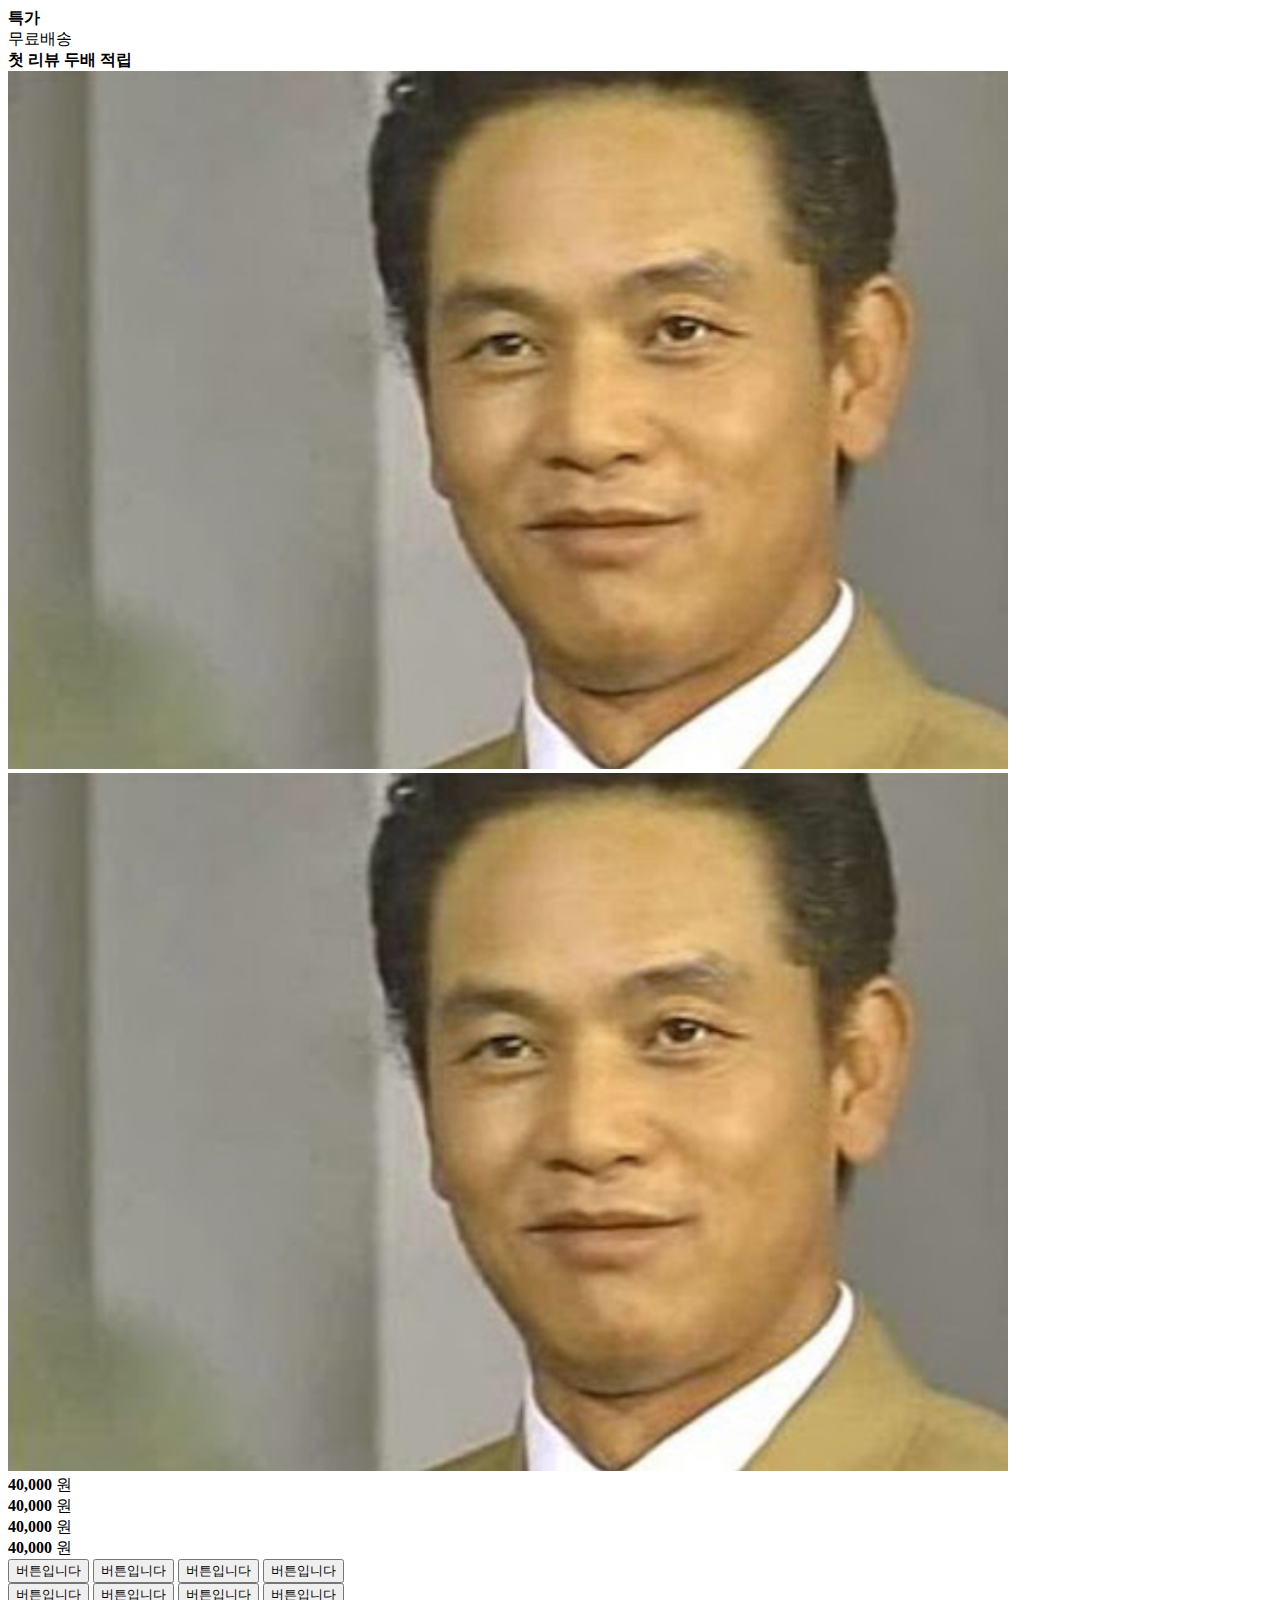
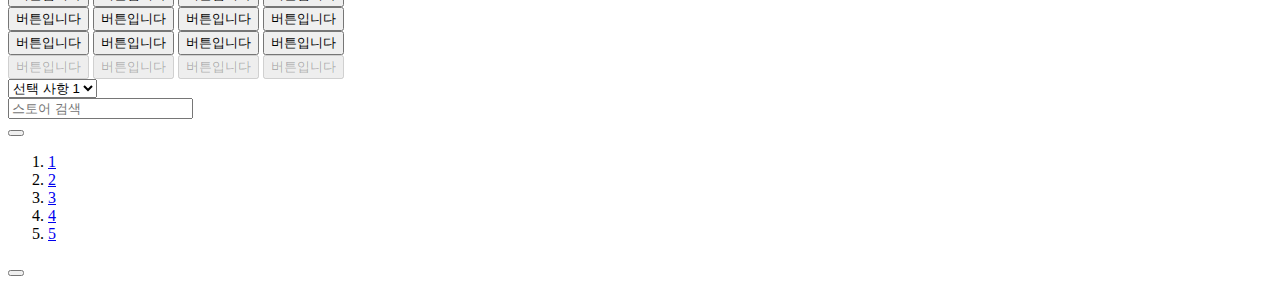
==== components.html @ b6763669 "🚧 Create a components.html file and reset markup" ====
<!DOCTYPE html>
<html lang="ko">

<head>
    <meta charset="UTF-8" />
    <meta http-equiv="X-UA-Compatible" content="IE=edge" />
    <meta name="viewport" content="width=device-width, initial-scale=1.0" />
    <title>
        전기히터 &gt; 캠핑/가정용 400W 미니멀 전기히터 VO-HT015 (안전장치기능탑재)
        | 내일의 집
    </title>
    <link rel="apple-touch-icon" sizes="180x180" href="/apple-touch-icon.png" />
    <link rel="icon" type="image/png" sizes="32x32" href="/favicon-32x32.png" />
    <link rel="icon" type="image/png" sizes="16x16" href="/favicon-16x16.png" />
    <link rel="manifest" href="/site.webmanifest" />
    <link rel="mask-icon" href="/safari-pinned-tab.svg" color="#3da5f5" />
    <meta name="msapplication-TileColor" content="#2b5797" />
    <meta name="theme-color" content="#ffffff" />
    <link rel="preconnect" href="https://fonts.googleapis.com" />
    <link rel="preconnect" href="https://fonts.gstatic.com" crossorigin />
    <link href="https://fonts.googleapis.com/css2?family=Noto+Sans+KR:wght@400;500;700&display=swap" rel="stylesheet" />
    <link rel="stylesheet" href="./style.css" />
</head>

<body>
    <div class="container">
        <div>
            <strong class="tag-red"> 특가 </strong>
            <div class="tag-gray">무료배송</div>
            <strong class="tag-green">첫 리뷰 두배 적립</strong>
        </div>

        <div>
            <div class="avatar-32">
                <img src="./assets/images/img-user-01.jpg" alt="사딸라아저씨" />
            </div>
        </div>

        <div>
            <div class="avatar-24">
                <img src="./assets/images/img-user-01.jpg" alt="사딸라아저씨" />
            </div>
        </div>

        <div>
            <div class="star-rating-13">
                <i class="ic_star is-active"></i>
                <i class="ic_star is-active"></i>
                <i class="ic_star is-active"></i>
                <i class="ic_star is-active"></i>
                <i class="ic_star is-active"></i>
            </div>

            <div class="star-rating-16">
                <i class="ic_star is-active"></i>
                <i class="ic_star is-active"></i>
                <i class="ic_star is-active"></i>
                <i class="ic_star is-active"></i>
                <i class="ic_star is-active"></i>
            </div>

            <div class="star-rating-20">
                <i class="ic_star is-active"></i>
                <i class="ic_star is-active"></i>
                <i class="ic_star is-active"></i>
                <i class="ic_star is-active"></i>
                <i class="ic_star is-active"></i>
            </div>

            <div class="star-rating-24">
                <i class="ic_star is-active"></i>
                <i class="ic_star is-active"></i>
                <i class="ic_star is-active"></i>
                <i class="ic_star is-active"></i>
                <i class="ic_star is-active"></i>
            </div>
        </div>

        <div>
            <div class="price-off">
                <strong class="amount">40,000</strong>
                <span class="currency">원</span>
            </div>

            <div class="price-16">
                <strong class="amount">40,000</strong>
                <span class="currency">원</span>
            </div>

            <div class="price-20">
                <strong class="amount">40,000</strong>
                <span class="currency">원</span>
            </div>

            <div class="price-32">
                <strong class="amount">40,000</strong>
                <span class="currency">원</span>
            </div>
        </div>

        <div>
            <button type="button" class="btn-primary btn-32">버튼입니다</button>
            <button type="button" class="btn-secondary btn-32">버튼입니다</button>
            <button type="button" class="btn-outlined btn-32">버튼입니다</button>
            <button type="button" class="btn-ghost btn-32">버튼입니다</button>
        </div>

        <div>
            <button type="button" class="btn-primary btn-40">버튼입니다</button>
            <button type="button" class="btn-secondary btn-40">버튼입니다</button>
            <button type="button" class="btn-outlined btn-40">버튼입니다</button>
            <button type="button" class="btn-ghost btn-40">버튼입니다</button>
        </div>

        <div>
            <button type="button" class="btn-primary btn-48">버튼입니다</button>
            <button type="button" class="btn-secondary btn-48">버튼입니다</button>
            <button type="button" class="btn-outlined btn-48">버튼입니다</button>
            <button type="button" class="btn-ghost btn-48">버튼입니다</button>
        </div>

        <div>
            <button type="button" class="btn-primary btn-55">버튼입니다</button>
            <button type="button" class="btn-secondary btn-55">버튼입니다</button>
            <button type="button" class="btn-outlined btn-55">버튼입니다</button>
            <button type="button" class="btn-ghost btn-55">버튼입니다</button>
        </div>

        <div>
            <button type="button" class="btn-primary btn-55" disabled>버튼입니다</button>
            <button type="button" class="btn-secondary btn-55" disabled>버튼입니다</button>
            <button type="button" class="btn-outlined btn-55" disabled>버튼입니다</button>
            <button type="button" class="btn-ghost btn-55" disabled>버튼입니다</button>
        </div>

        <div>
            <div class="select-group is-active">
                <select class="form-select">
                    <option value="1">선택 사항 1</option>
                    <option value="2">선택 사항 2</option>
                    <option value="3">선택 사항 3</option>
                    <option value="4">선택 사항 4</option>
                    <option value="5">선택 사항 5</option>
                </select>
                <i class="ic_caret" aria-hidden></i>
            </div>

            <div class="input-group">
                <i class="ic_search" aria-hidden></i>
                <input class="form-input" type="text" placeholder="스토어 검색">
            </div>
        </div>

        <div>
            <div class="pagination">
                <button class="page-control page-prev" type="button">
                    <i class="ic_chevron"></i>
                </button>
                <ol class="page-list">
                    <li class="page-item"><a href="/">1</a></li>
                    <li class="page-item is-active"><a href="/">2</a></li>
                    <li class="page-item"><a href="/">3</a></li>
                    <li class="page-item"><a href="/">4</a></li>
                    <li class="page-item"><a href="/">5</a></li>
                </ol>
                <button class="page-control page-next" type="button">
                    <i class="ic_chevron"></i>
                </button>
            </div>
        </div>
    </div>
</body>

</html>
---- style.css ----
p {
  color: blue;
  display: block; }
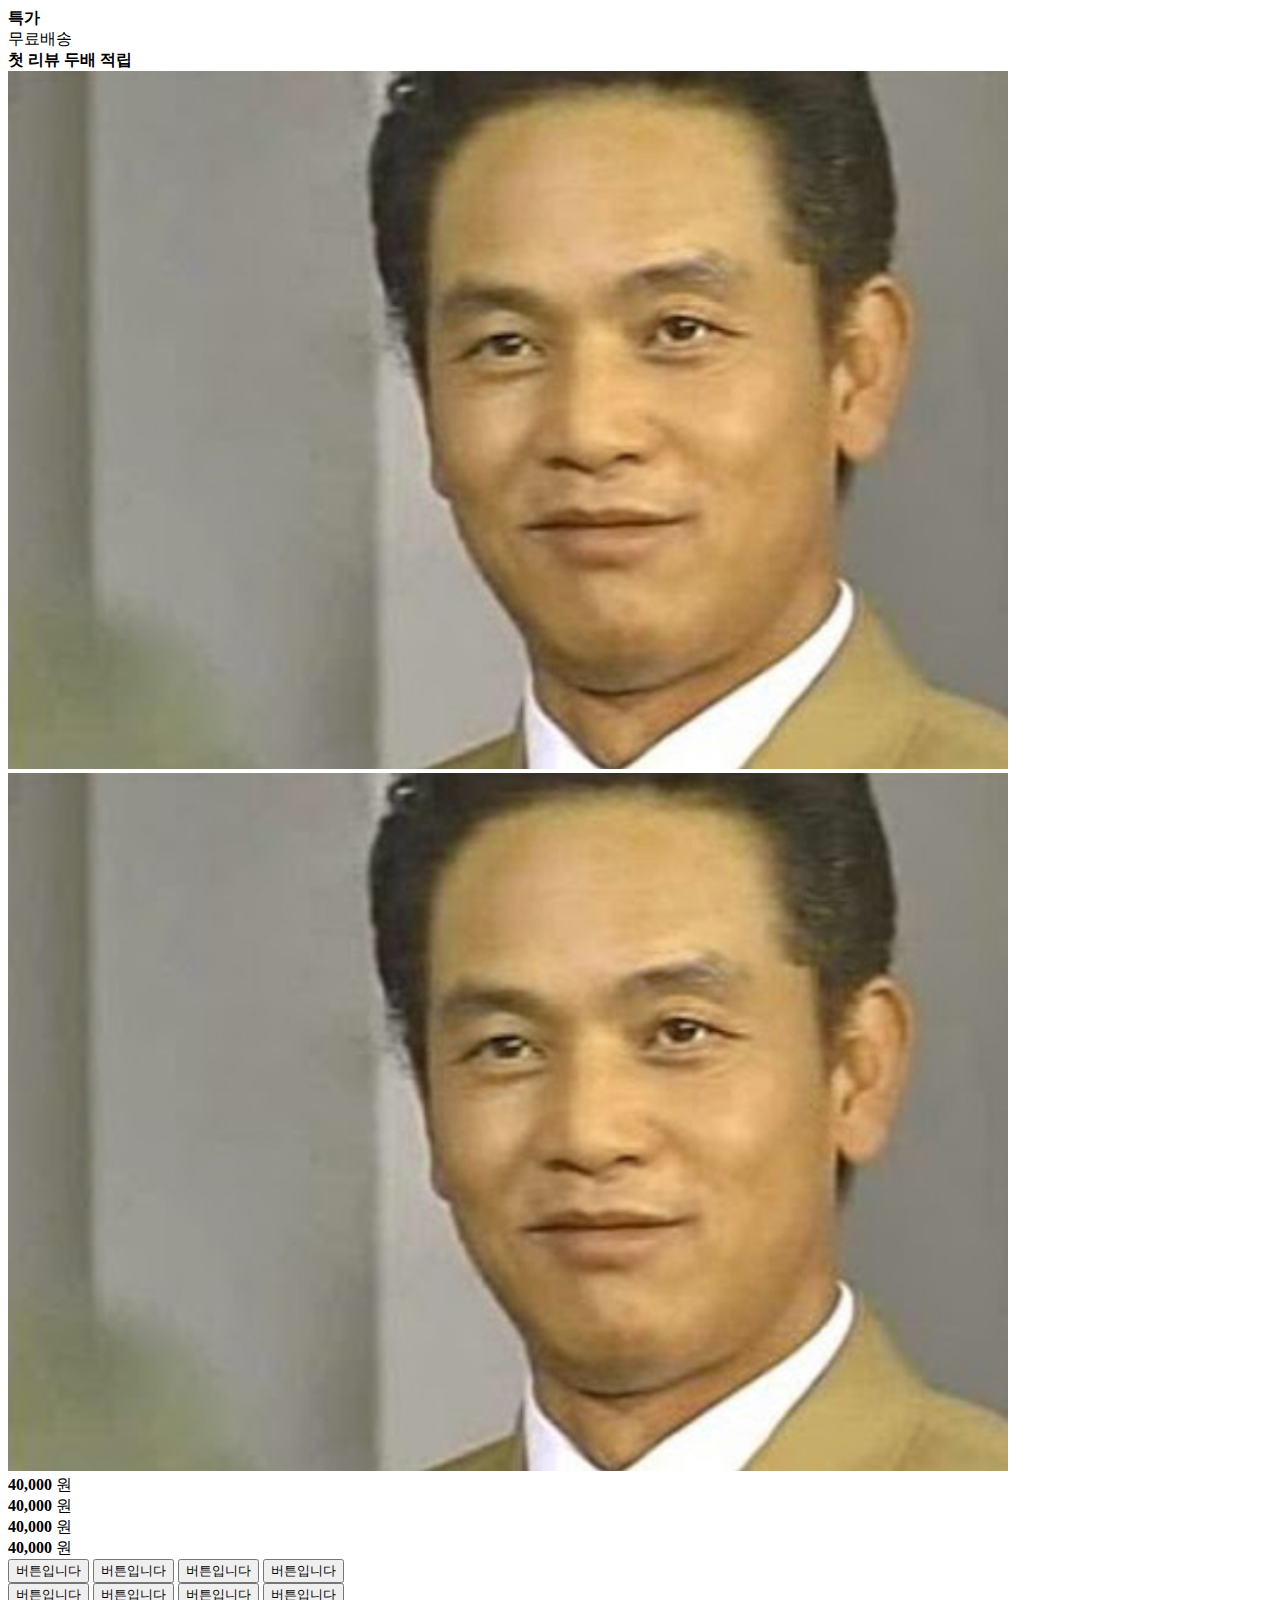
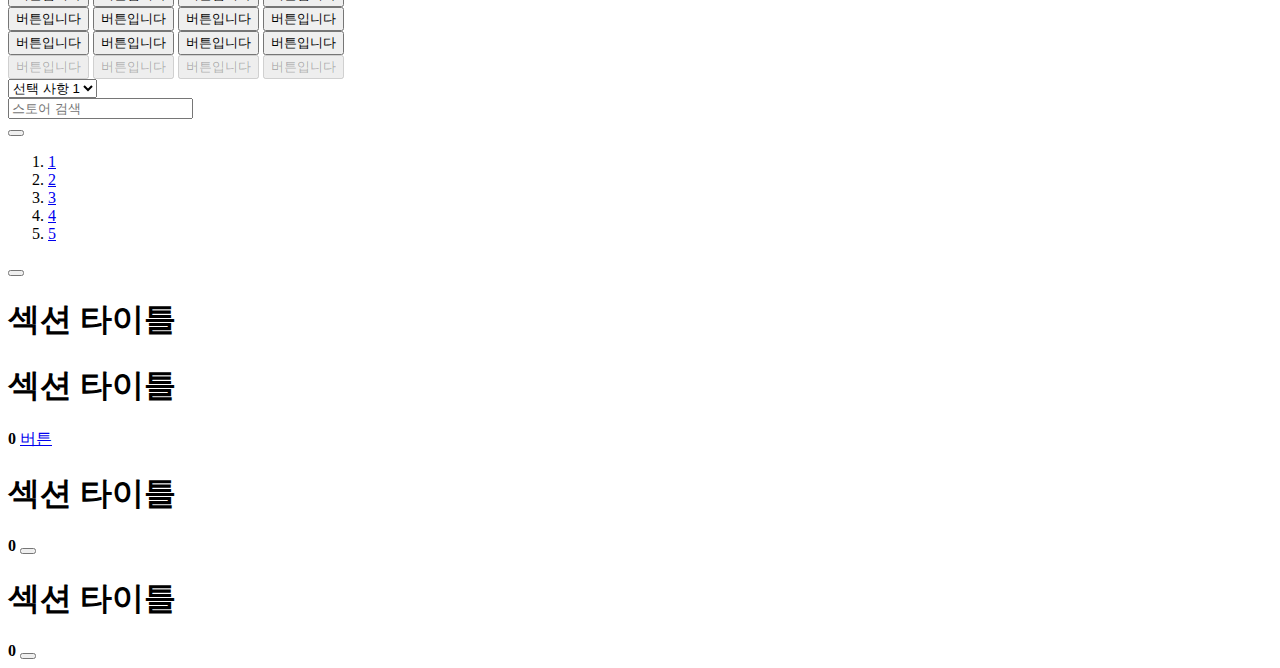
==== commit 6d2695a0: "💄 Create a shared component: product section-header" ====
--- a/components.html
+++ b/components.html
@@ -1,13 +1,12 @@
 <!DOCTYPE html>
 <html lang="ko">
-
-<head>
+  <head>
     <meta charset="UTF-8" />
     <meta http-equiv="X-UA-Compatible" content="IE=edge" />
     <meta name="viewport" content="width=device-width, initial-scale=1.0" />
     <title>
-        전기히터 &gt; 캠핑/가정용 400W 미니멀 전기히터 VO-HT015 (안전장치기능탑재)
-        | 내일의 집
+      전기히터 &gt; 캠핑/가정용 400W 미니멀 전기히터 VO-HT015 (안전장치기능탑재)
+      | 내일의 집
     </title>
     <link rel="apple-touch-icon" sizes="180x180" href="/apple-touch-icon.png" />
     <link rel="icon" type="image/png" sizes="32x32" href="/favicon-32x32.png" />
@@ -18,157 +17,195 @@
     <meta name="theme-color" content="#ffffff" />
     <link rel="preconnect" href="https://fonts.googleapis.com" />
     <link rel="preconnect" href="https://fonts.gstatic.com" crossorigin />
-    <link href="https://fonts.googleapis.com/css2?family=Noto+Sans+KR:wght@400;500;700&display=swap" rel="stylesheet" />
+    <link
+      href="https://fonts.googleapis.com/css2?family=Noto+Sans+KR:wght@400;500;700&display=swap"
+      rel="stylesheet"
+    />
     <link rel="stylesheet" href="./style.css" />
-</head>
-
-<body>
+  </head>
+
+  <body>
     <div class="container">
-        <div>
-            <strong class="tag-red"> 특가 </strong>
-            <div class="tag-gray">무료배송</div>
-            <strong class="tag-green">첫 리뷰 두배 적립</strong>
-        </div>
-
-        <div>
-            <div class="avatar-32">
-                <img src="./assets/images/img-user-01.jpg" alt="사딸라아저씨" />
-            </div>
-        </div>
-
-        <div>
-            <div class="avatar-24">
-                <img src="./assets/images/img-user-01.jpg" alt="사딸라아저씨" />
-            </div>
-        </div>
-
-        <div>
-            <div class="star-rating-13">
-                <i class="ic_star is-active"></i>
-                <i class="ic_star is-active"></i>
-                <i class="ic_star is-active"></i>
-                <i class="ic_star is-active"></i>
-                <i class="ic_star is-active"></i>
-            </div>
-
-            <div class="star-rating-16">
-                <i class="ic_star is-active"></i>
-                <i class="ic_star is-active"></i>
-                <i class="ic_star is-active"></i>
-                <i class="ic_star is-active"></i>
-                <i class="ic_star is-active"></i>
-            </div>
-
-            <div class="star-rating-20">
-                <i class="ic_star is-active"></i>
-                <i class="ic_star is-active"></i>
-                <i class="ic_star is-active"></i>
-                <i class="ic_star is-active"></i>
-                <i class="ic_star is-active"></i>
-            </div>
-
-            <div class="star-rating-24">
-                <i class="ic_star is-active"></i>
-                <i class="ic_star is-active"></i>
-                <i class="ic_star is-active"></i>
-                <i class="ic_star is-active"></i>
-                <i class="ic_star is-active"></i>
-            </div>
-        </div>
-
-        <div>
-            <div class="price-off">
-                <strong class="amount">40,000</strong>
-                <span class="currency">원</span>
-            </div>
-
-            <div class="price-16">
-                <strong class="amount">40,000</strong>
-                <span class="currency">원</span>
-            </div>
-
-            <div class="price-20">
-                <strong class="amount">40,000</strong>
-                <span class="currency">원</span>
-            </div>
-
-            <div class="price-32">
-                <strong class="amount">40,000</strong>
-                <span class="currency">원</span>
-            </div>
-        </div>
-
-        <div>
-            <button type="button" class="btn-primary btn-32">버튼입니다</button>
-            <button type="button" class="btn-secondary btn-32">버튼입니다</button>
-            <button type="button" class="btn-outlined btn-32">버튼입니다</button>
-            <button type="button" class="btn-ghost btn-32">버튼입니다</button>
-        </div>
-
-        <div>
-            <button type="button" class="btn-primary btn-40">버튼입니다</button>
-            <button type="button" class="btn-secondary btn-40">버튼입니다</button>
-            <button type="button" class="btn-outlined btn-40">버튼입니다</button>
-            <button type="button" class="btn-ghost btn-40">버튼입니다</button>
-        </div>
-
-        <div>
-            <button type="button" class="btn-primary btn-48">버튼입니다</button>
-            <button type="button" class="btn-secondary btn-48">버튼입니다</button>
-            <button type="button" class="btn-outlined btn-48">버튼입니다</button>
-            <button type="button" class="btn-ghost btn-48">버튼입니다</button>
-        </div>
-
-        <div>
-            <button type="button" class="btn-primary btn-55">버튼입니다</button>
-            <button type="button" class="btn-secondary btn-55">버튼입니다</button>
-            <button type="button" class="btn-outlined btn-55">버튼입니다</button>
-            <button type="button" class="btn-ghost btn-55">버튼입니다</button>
-        </div>
-
-        <div>
-            <button type="button" class="btn-primary btn-55" disabled>버튼입니다</button>
-            <button type="button" class="btn-secondary btn-55" disabled>버튼입니다</button>
-            <button type="button" class="btn-outlined btn-55" disabled>버튼입니다</button>
-            <button type="button" class="btn-ghost btn-55" disabled>버튼입니다</button>
-        </div>
-
-        <div>
-            <div class="select-group is-active">
-                <select class="form-select">
-                    <option value="1">선택 사항 1</option>
-                    <option value="2">선택 사항 2</option>
-                    <option value="3">선택 사항 3</option>
-                    <option value="4">선택 사항 4</option>
-                    <option value="5">선택 사항 5</option>
-                </select>
-                <i class="ic_caret" aria-hidden></i>
-            </div>
-
-            <div class="input-group">
-                <i class="ic_search" aria-hidden></i>
-                <input class="form-input" type="text" placeholder="스토어 검색">
-            </div>
-        </div>
-
-        <div>
-            <div class="pagination">
-                <button class="page-control page-prev" type="button">
-                    <i class="ic_chevron"></i>
-                </button>
-                <ol class="page-list">
-                    <li class="page-item"><a href="/">1</a></li>
-                    <li class="page-item is-active"><a href="/">2</a></li>
-                    <li class="page-item"><a href="/">3</a></li>
-                    <li class="page-item"><a href="/">4</a></li>
-                    <li class="page-item"><a href="/">5</a></li>
-                </ol>
-                <button class="page-control page-next" type="button">
-                    <i class="ic_chevron"></i>
-                </button>
-            </div>
-        </div>
+      <div>
+        <strong class="tag-red"> 특가 </strong>
+        <div class="tag-gray">무료배송</div>
+        <strong class="tag-green">첫 리뷰 두배 적립</strong>
+      </div>
+
+      <div>
+        <div class="avatar-32">
+          <img src="./assets/images/img-user-01.jpg" alt="사딸라아저씨" />
+        </div>
+      </div>
+
+      <div>
+        <div class="avatar-24">
+          <img src="./assets/images/img-user-01.jpg" alt="사딸라아저씨" />
+        </div>
+      </div>
+
+      <div>
+        <div class="star-rating-13">
+          <i class="ic_star is-active"></i>
+          <i class="ic_star is-active"></i>
+          <i class="ic_star is-active"></i>
+          <i class="ic_star is-active"></i>
+          <i class="ic_star is-active"></i>
+        </div>
+
+        <div class="star-rating-16">
+          <i class="ic_star is-active"></i>
+          <i class="ic_star is-active"></i>
+          <i class="ic_star is-active"></i>
+          <i class="ic_star is-active"></i>
+          <i class="ic_star is-active"></i>
+        </div>
+
+        <div class="star-rating-20">
+          <i class="ic_star is-active"></i>
+          <i class="ic_star is-active"></i>
+          <i class="ic_star is-active"></i>
+          <i class="ic_star is-active"></i>
+          <i class="ic_star is-active"></i>
+        </div>
+
+        <div class="star-rating-24">
+          <i class="ic_star is-active"></i>
+          <i class="ic_star is-active"></i>
+          <i class="ic_star is-active"></i>
+          <i class="ic_star is-active"></i>
+          <i class="ic_star is-active"></i>
+        </div>
+      </div>
+
+      <div>
+        <div class="price-off">
+          <strong class="amount">40,000</strong>
+          <span class="currency">원</span>
+        </div>
+
+        <div class="price-16">
+          <strong class="amount">40,000</strong>
+          <span class="currency">원</span>
+        </div>
+
+        <div class="price-20">
+          <strong class="amount">40,000</strong>
+          <span class="currency">원</span>
+        </div>
+
+        <div class="price-32">
+          <strong class="amount">40,000</strong>
+          <span class="currency">원</span>
+        </div>
+      </div>
+
+      <div>
+        <button type="button" class="btn-primary btn-32">버튼입니다</button>
+        <button type="button" class="btn-secondary btn-32">버튼입니다</button>
+        <button type="button" class="btn-outlined btn-32">버튼입니다</button>
+        <button type="button" class="btn-ghost btn-32">버튼입니다</button>
+      </div>
+
+      <div>
+        <button type="button" class="btn-primary btn-40">버튼입니다</button>
+        <button type="button" class="btn-secondary btn-40">버튼입니다</button>
+        <button type="button" class="btn-outlined btn-40">버튼입니다</button>
+        <button type="button" class="btn-ghost btn-40">버튼입니다</button>
+      </div>
+
+      <div>
+        <button type="button" class="btn-primary btn-48">버튼입니다</button>
+        <button type="button" class="btn-secondary btn-48">버튼입니다</button>
+        <button type="button" class="btn-outlined btn-48">버튼입니다</button>
+        <button type="button" class="btn-ghost btn-48">버튼입니다</button>
+      </div>
+
+      <div>
+        <button type="button" class="btn-primary btn-55">버튼입니다</button>
+        <button type="button" class="btn-secondary btn-55">버튼입니다</button>
+        <button type="button" class="btn-outlined btn-55">버튼입니다</button>
+        <button type="button" class="btn-ghost btn-55">버튼입니다</button>
+      </div>
+
+      <div>
+        <button type="button" class="btn-primary btn-55" disabled>
+          버튼입니다
+        </button>
+        <button type="button" class="btn-secondary btn-55" disabled>
+          버튼입니다
+        </button>
+        <button type="button" class="btn-outlined btn-55" disabled>
+          버튼입니다
+        </button>
+        <button type="button" class="btn-ghost btn-55" disabled>
+          버튼입니다
+        </button>
+      </div>
+
+      <div>
+        <div class="select-group is-active">
+          <select class="form-select">
+            <option value="1">선택 사항 1</option>
+            <option value="2">선택 사항 2</option>
+            <option value="3">선택 사항 3</option>
+            <option value="4">선택 사항 4</option>
+            <option value="5">선택 사항 5</option>
+          </select>
+          <i class="ic_caret" aria-hidden></i>
+        </div>
+
+        <div class="input-group">
+          <i class="ic_search" aria-hidden></i>
+          <input class="form-input" type="text" placeholder="스토어 검색" />
+        </div>
+      </div>
+
+      <div>
+        <div class="pagination">
+          <button class="page-control page-prev" type="button">
+            <i class="ic_chevron"></i>
+          </button>
+          <ol class="page-list">
+            <li class="page-item"><a href="/">1</a></li>
+            <li class="page-item is-active"><a href="/">2</a></li>
+            <li class="page-item"><a href="/">3</a></li>
+            <li class="page-item"><a href="/">4</a></li>
+            <li class="page-item"><a href="/">5</a></li>
+          </ol>
+          <button class="page-control page-next" type="button">
+            <i class="ic_chevron"></i>
+          </button>
+        </div>
+      </div>
+
+      <div>
+        <header class="product-section-header">
+          <h1 class="title">섹션 타이틀</h1>
+        </header>
+
+        <header class="product-section-header">
+          <h1 class="title">섹션 타이틀</h1>
+          <strong class="badge" aria-label="0개">0</strong>
+          <a class="text-button" href="#">버튼</a>
+        </header>
+
+        <header class="product-section-header">
+          <h1 class="title">섹션 타이틀</h1>
+          <strong class="badge" aria-label="0개">0</strong>
+          <button class="icon-button" type="button">
+            <i class="ic_chevron" aria-label="더보기" aria-hidden></i>
+          </button>
+        </header>
+
+        <header class="product-section-header">
+          <h1 class="title">섹션 타이틀</h1>
+          <strong class="badge" aria-label="0개">0</strong>
+          <button class="icon-button is-right" type="button">
+            <i class="ic_chevron" aria-label="더보기" aria-hidden></i>
+          </button>
+        </header>
+      </div>
     </div>
-</body>
-
-</html>+  </body>
+</html>
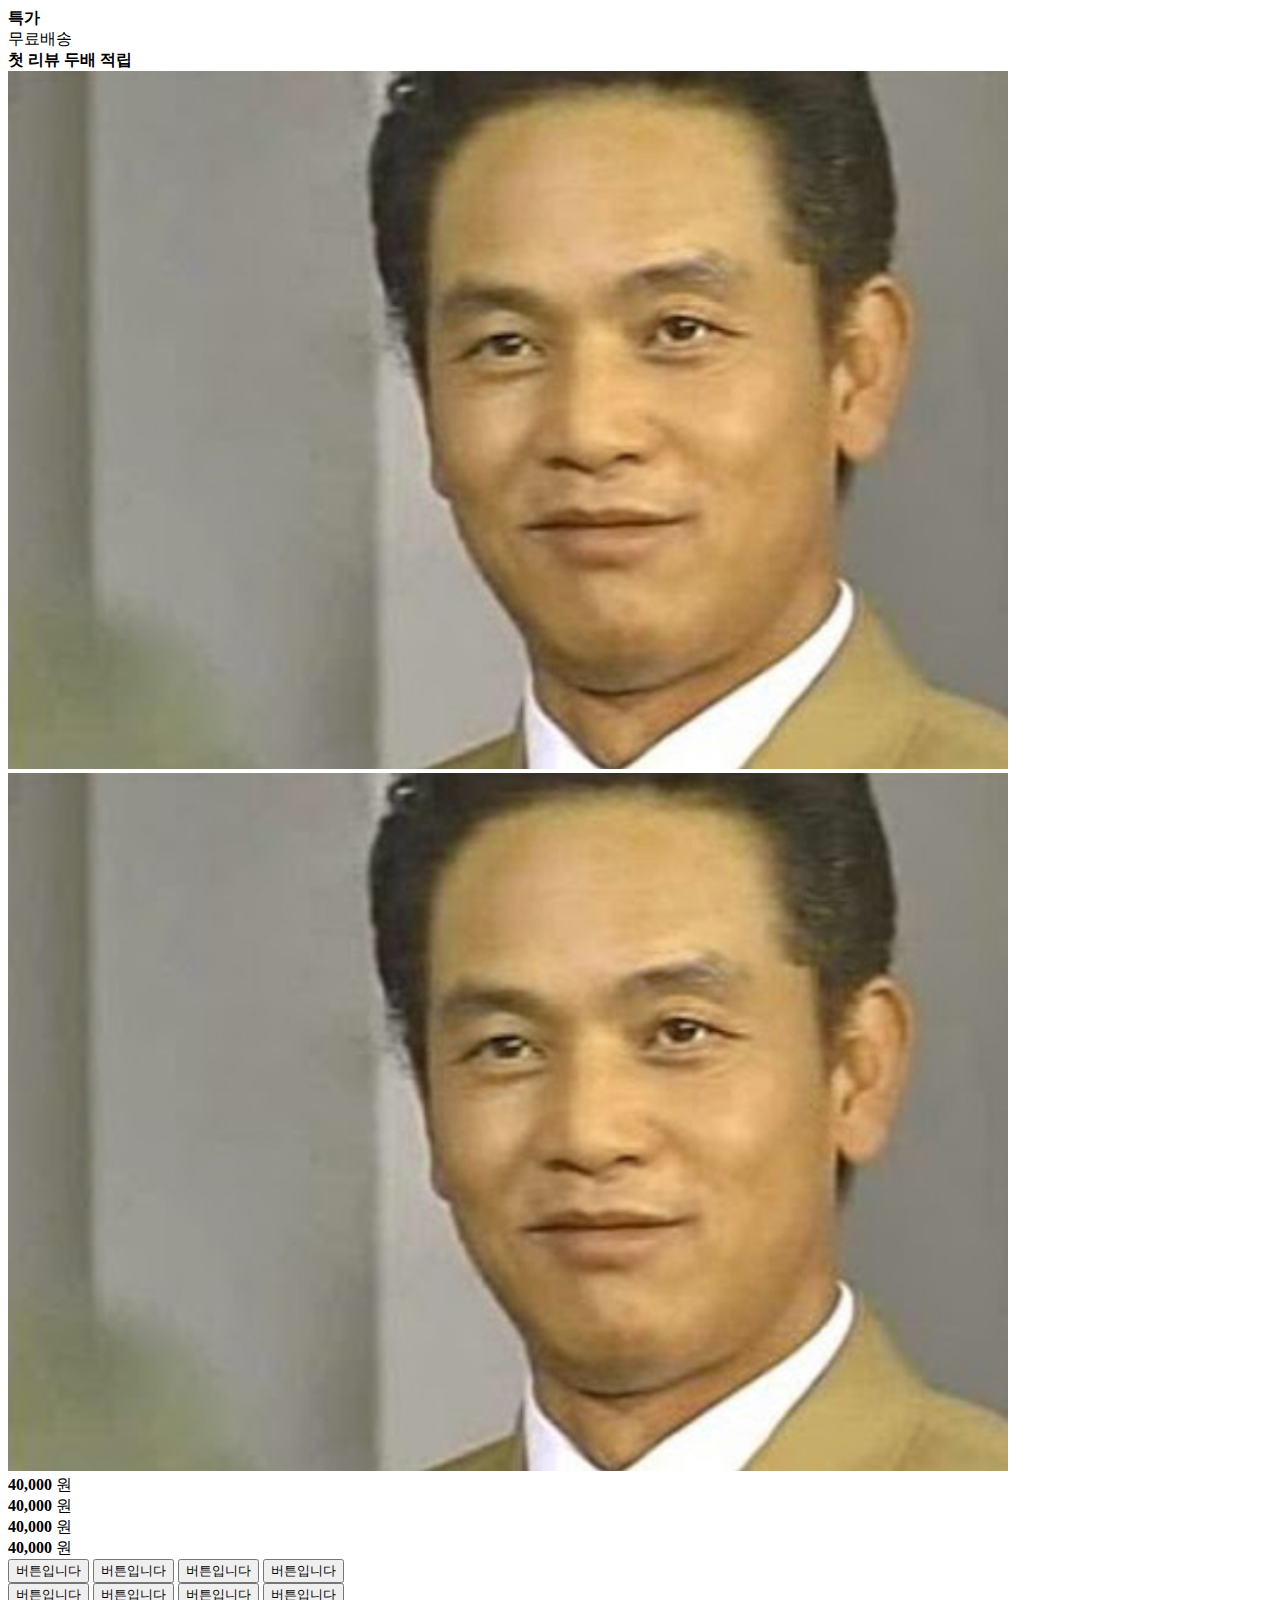
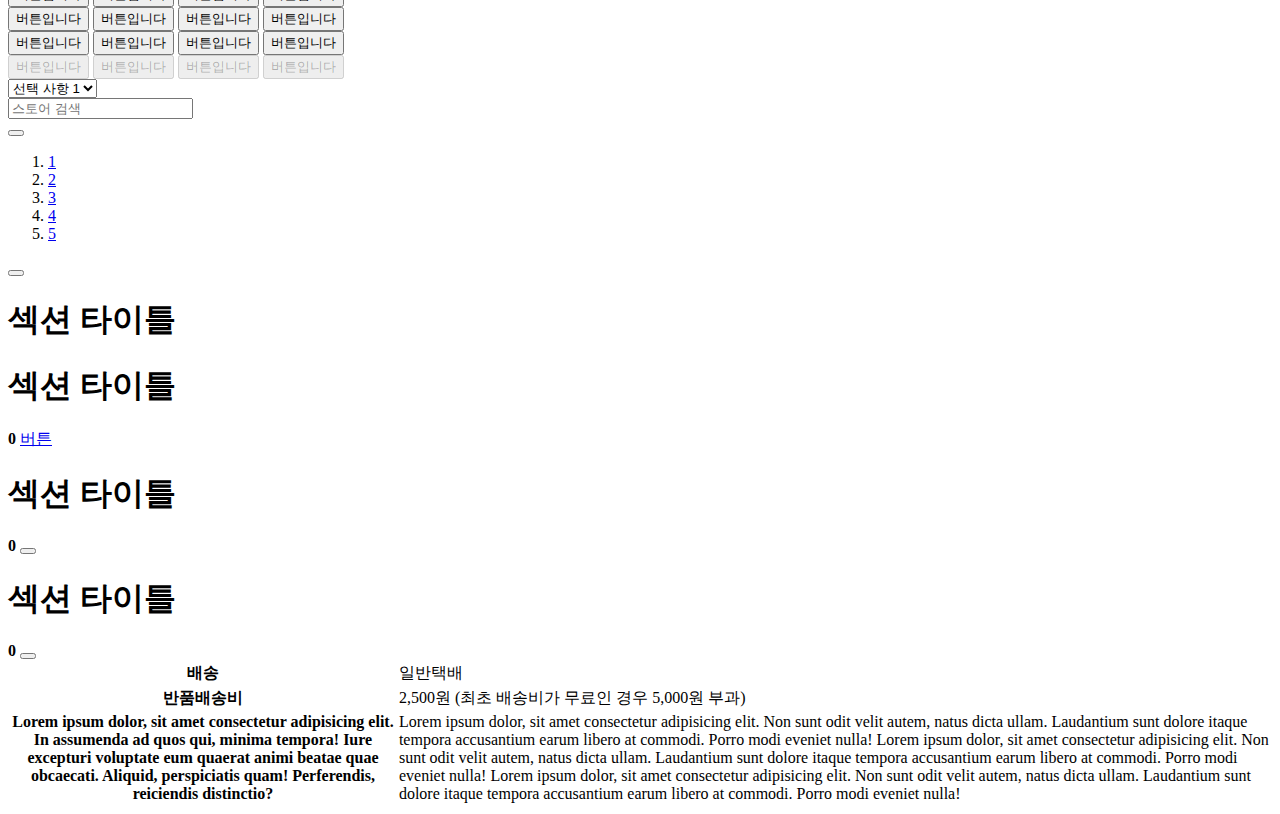
==== commit 815170db: "💄 Create a shared component: product table" ====
--- a/components.html
+++ b/components.html
@@ -1,211 +1,238 @@
 <!DOCTYPE html>
 <html lang="ko">
-  <head>
-    <meta charset="UTF-8" />
-    <meta http-equiv="X-UA-Compatible" content="IE=edge" />
-    <meta name="viewport" content="width=device-width, initial-scale=1.0" />
-    <title>
-      전기히터 &gt; 캠핑/가정용 400W 미니멀 전기히터 VO-HT015 (안전장치기능탑재)
-      | 내일의 집
-    </title>
-    <link rel="apple-touch-icon" sizes="180x180" href="/apple-touch-icon.png" />
-    <link rel="icon" type="image/png" sizes="32x32" href="/favicon-32x32.png" />
-    <link rel="icon" type="image/png" sizes="16x16" href="/favicon-16x16.png" />
-    <link rel="manifest" href="/site.webmanifest" />
-    <link rel="mask-icon" href="/safari-pinned-tab.svg" color="#3da5f5" />
-    <meta name="msapplication-TileColor" content="#2b5797" />
-    <meta name="theme-color" content="#ffffff" />
-    <link rel="preconnect" href="https://fonts.googleapis.com" />
-    <link rel="preconnect" href="https://fonts.gstatic.com" crossorigin />
-    <link
-      href="https://fonts.googleapis.com/css2?family=Noto+Sans+KR:wght@400;500;700&display=swap"
-      rel="stylesheet"
-    />
-    <link rel="stylesheet" href="./style.css" />
-  </head>
-
-  <body>
-    <div class="container">
-      <div>
-        <strong class="tag-red"> 특가 </strong>
-        <div class="tag-gray">무료배송</div>
-        <strong class="tag-green">첫 리뷰 두배 적립</strong>
-      </div>
-
-      <div>
-        <div class="avatar-32">
-          <img src="./assets/images/img-user-01.jpg" alt="사딸라아저씨" />
-        </div>
-      </div>
-
-      <div>
-        <div class="avatar-24">
-          <img src="./assets/images/img-user-01.jpg" alt="사딸라아저씨" />
-        </div>
-      </div>
-
-      <div>
-        <div class="star-rating-13">
-          <i class="ic_star is-active"></i>
-          <i class="ic_star is-active"></i>
-          <i class="ic_star is-active"></i>
-          <i class="ic_star is-active"></i>
-          <i class="ic_star is-active"></i>
-        </div>
-
-        <div class="star-rating-16">
-          <i class="ic_star is-active"></i>
-          <i class="ic_star is-active"></i>
-          <i class="ic_star is-active"></i>
-          <i class="ic_star is-active"></i>
-          <i class="ic_star is-active"></i>
-        </div>
-
-        <div class="star-rating-20">
-          <i class="ic_star is-active"></i>
-          <i class="ic_star is-active"></i>
-          <i class="ic_star is-active"></i>
-          <i class="ic_star is-active"></i>
-          <i class="ic_star is-active"></i>
-        </div>
-
-        <div class="star-rating-24">
-          <i class="ic_star is-active"></i>
-          <i class="ic_star is-active"></i>
-          <i class="ic_star is-active"></i>
-          <i class="ic_star is-active"></i>
-          <i class="ic_star is-active"></i>
-        </div>
-      </div>
-
-      <div>
-        <div class="price-off">
-          <strong class="amount">40,000</strong>
-          <span class="currency">원</span>
-        </div>
-
-        <div class="price-16">
-          <strong class="amount">40,000</strong>
-          <span class="currency">원</span>
-        </div>
-
-        <div class="price-20">
-          <strong class="amount">40,000</strong>
-          <span class="currency">원</span>
-        </div>
-
-        <div class="price-32">
-          <strong class="amount">40,000</strong>
-          <span class="currency">원</span>
-        </div>
-      </div>
-
-      <div>
-        <button type="button" class="btn-primary btn-32">버튼입니다</button>
-        <button type="button" class="btn-secondary btn-32">버튼입니다</button>
-        <button type="button" class="btn-outlined btn-32">버튼입니다</button>
-        <button type="button" class="btn-ghost btn-32">버튼입니다</button>
-      </div>
-
-      <div>
-        <button type="button" class="btn-primary btn-40">버튼입니다</button>
-        <button type="button" class="btn-secondary btn-40">버튼입니다</button>
-        <button type="button" class="btn-outlined btn-40">버튼입니다</button>
-        <button type="button" class="btn-ghost btn-40">버튼입니다</button>
-      </div>
-
-      <div>
-        <button type="button" class="btn-primary btn-48">버튼입니다</button>
-        <button type="button" class="btn-secondary btn-48">버튼입니다</button>
-        <button type="button" class="btn-outlined btn-48">버튼입니다</button>
-        <button type="button" class="btn-ghost btn-48">버튼입니다</button>
-      </div>
-
-      <div>
-        <button type="button" class="btn-primary btn-55">버튼입니다</button>
-        <button type="button" class="btn-secondary btn-55">버튼입니다</button>
-        <button type="button" class="btn-outlined btn-55">버튼입니다</button>
-        <button type="button" class="btn-ghost btn-55">버튼입니다</button>
-      </div>
-
-      <div>
-        <button type="button" class="btn-primary btn-55" disabled>
-          버튼입니다
-        </button>
-        <button type="button" class="btn-secondary btn-55" disabled>
-          버튼입니다
-        </button>
-        <button type="button" class="btn-outlined btn-55" disabled>
-          버튼입니다
-        </button>
-        <button type="button" class="btn-ghost btn-55" disabled>
-          버튼입니다
-        </button>
-      </div>
-
-      <div>
-        <div class="select-group is-active">
-          <select class="form-select">
-            <option value="1">선택 사항 1</option>
-            <option value="2">선택 사항 2</option>
-            <option value="3">선택 사항 3</option>
-            <option value="4">선택 사항 4</option>
-            <option value="5">선택 사항 5</option>
-          </select>
-          <i class="ic_caret" aria-hidden></i>
-        </div>
-
-        <div class="input-group">
-          <i class="ic_search" aria-hidden></i>
-          <input class="form-input" type="text" placeholder="스토어 검색" />
-        </div>
-      </div>
-
-      <div>
-        <div class="pagination">
-          <button class="page-control page-prev" type="button">
-            <i class="ic_chevron"></i>
-          </button>
-          <ol class="page-list">
-            <li class="page-item"><a href="/">1</a></li>
-            <li class="page-item is-active"><a href="/">2</a></li>
-            <li class="page-item"><a href="/">3</a></li>
-            <li class="page-item"><a href="/">4</a></li>
-            <li class="page-item"><a href="/">5</a></li>
-          </ol>
-          <button class="page-control page-next" type="button">
-            <i class="ic_chevron"></i>
-          </button>
-        </div>
-      </div>
-
-      <div>
-        <header class="product-section-header">
-          <h1 class="title">섹션 타이틀</h1>
-        </header>
-
-        <header class="product-section-header">
-          <h1 class="title">섹션 타이틀</h1>
-          <strong class="badge" aria-label="0개">0</strong>
-          <a class="text-button" href="#">버튼</a>
-        </header>
-
-        <header class="product-section-header">
-          <h1 class="title">섹션 타이틀</h1>
-          <strong class="badge" aria-label="0개">0</strong>
-          <button class="icon-button" type="button">
-            <i class="ic_chevron" aria-label="더보기" aria-hidden></i>
-          </button>
-        </header>
-
-        <header class="product-section-header">
-          <h1 class="title">섹션 타이틀</h1>
-          <strong class="badge" aria-label="0개">0</strong>
-          <button class="icon-button is-right" type="button">
-            <i class="ic_chevron" aria-label="더보기" aria-hidden></i>
-          </button>
-        </header>
-      </div>
-    </div>
-  </body>
-</html>
+
+<head>
+  <meta charset="UTF-8" />
+  <meta http-equiv="X-UA-Compatible" content="IE=edge" />
+  <meta name="viewport" content="width=device-width, initial-scale=1.0" />
+  <title>
+    전기히터 &gt; 캠핑/가정용 400W 미니멀 전기히터 VO-HT015 (안전장치기능탑재)
+    | 내일의 집
+  </title>
+  <link rel="apple-touch-icon" sizes="180x180" href="/apple-touch-icon.png" />
+  <link rel="icon" type="image/png" sizes="32x32" href="/favicon-32x32.png" />
+  <link rel="icon" type="image/png" sizes="16x16" href="/favicon-16x16.png" />
+  <link rel="manifest" href="/site.webmanifest" />
+  <link rel="mask-icon" href="/safari-pinned-tab.svg" color="#3da5f5" />
+  <meta name="msapplication-TileColor" content="#2b5797" />
+  <meta name="theme-color" content="#ffffff" />
+  <link rel="preconnect" href="https://fonts.googleapis.com" />
+  <link rel="preconnect" href="https://fonts.gstatic.com" crossorigin />
+  <link href="https://fonts.googleapis.com/css2?family=Noto+Sans+KR:wght@400;500;700&display=swap" rel="stylesheet" />
+  <link rel="stylesheet" href="./style.css" />
+</head>
+
+<body>
+  <div class="container">
+    <div>
+      <strong class="tag-red"> 특가 </strong>
+      <div class="tag-gray">무료배송</div>
+      <strong class="tag-green">첫 리뷰 두배 적립</strong>
+    </div>
+
+    <div>
+      <div class="avatar-32">
+        <img src="./assets/images/img-user-01.jpg" alt="사딸라아저씨" />
+      </div>
+    </div>
+
+    <div>
+      <div class="avatar-24">
+        <img src="./assets/images/img-user-01.jpg" alt="사딸라아저씨" />
+      </div>
+    </div>
+
+    <div>
+      <div class="star-rating-13">
+        <i class="ic_star is-active"></i>
+        <i class="ic_star is-active"></i>
+        <i class="ic_star is-active"></i>
+        <i class="ic_star is-active"></i>
+        <i class="ic_star is-active"></i>
+      </div>
+
+      <div class="star-rating-16">
+        <i class="ic_star is-active"></i>
+        <i class="ic_star is-active"></i>
+        <i class="ic_star is-active"></i>
+        <i class="ic_star is-active"></i>
+        <i class="ic_star is-active"></i>
+      </div>
+
+      <div class="star-rating-20">
+        <i class="ic_star is-active"></i>
+        <i class="ic_star is-active"></i>
+        <i class="ic_star is-active"></i>
+        <i class="ic_star is-active"></i>
+        <i class="ic_star is-active"></i>
+      </div>
+
+      <div class="star-rating-24">
+        <i class="ic_star is-active"></i>
+        <i class="ic_star is-active"></i>
+        <i class="ic_star is-active"></i>
+        <i class="ic_star is-active"></i>
+        <i class="ic_star is-active"></i>
+      </div>
+    </div>
+
+    <div>
+      <div class="price-off">
+        <strong class="amount">40,000</strong>
+        <span class="currency">원</span>
+      </div>
+
+      <div class="price-16">
+        <strong class="amount">40,000</strong>
+        <span class="currency">원</span>
+      </div>
+
+      <div class="price-20">
+        <strong class="amount">40,000</strong>
+        <span class="currency">원</span>
+      </div>
+
+      <div class="price-32">
+        <strong class="amount">40,000</strong>
+        <span class="currency">원</span>
+      </div>
+    </div>
+
+    <div>
+      <button type="button" class="btn-primary btn-32">버튼입니다</button>
+      <button type="button" class="btn-secondary btn-32">버튼입니다</button>
+      <button type="button" class="btn-outlined btn-32">버튼입니다</button>
+      <button type="button" class="btn-ghost btn-32">버튼입니다</button>
+    </div>
+
+    <div>
+      <button type="button" class="btn-primary btn-40">버튼입니다</button>
+      <button type="button" class="btn-secondary btn-40">버튼입니다</button>
+      <button type="button" class="btn-outlined btn-40">버튼입니다</button>
+      <button type="button" class="btn-ghost btn-40">버튼입니다</button>
+    </div>
+
+    <div>
+      <button type="button" class="btn-primary btn-48">버튼입니다</button>
+      <button type="button" class="btn-secondary btn-48">버튼입니다</button>
+      <button type="button" class="btn-outlined btn-48">버튼입니다</button>
+      <button type="button" class="btn-ghost btn-48">버튼입니다</button>
+    </div>
+
+    <div>
+      <button type="button" class="btn-primary btn-55">버튼입니다</button>
+      <button type="button" class="btn-secondary btn-55">버튼입니다</button>
+      <button type="button" class="btn-outlined btn-55">버튼입니다</button>
+      <button type="button" class="btn-ghost btn-55">버튼입니다</button>
+    </div>
+
+    <div>
+      <button type="button" class="btn-primary btn-55" disabled>
+        버튼입니다
+      </button>
+      <button type="button" class="btn-secondary btn-55" disabled>
+        버튼입니다
+      </button>
+      <button type="button" class="btn-outlined btn-55" disabled>
+        버튼입니다
+      </button>
+      <button type="button" class="btn-ghost btn-55" disabled>
+        버튼입니다
+      </button>
+    </div>
+
+    <div>
+      <div class="select-group is-active">
+        <select class="form-select">
+          <option value="1">선택 사항 1</option>
+          <option value="2">선택 사항 2</option>
+          <option value="3">선택 사항 3</option>
+          <option value="4">선택 사항 4</option>
+          <option value="5">선택 사항 5</option>
+        </select>
+        <i class="ic_caret" aria-hidden></i>
+      </div>
+
+      <div class="input-group">
+        <i class="ic_search" aria-hidden></i>
+        <input class="form-input" type="text" placeholder="스토어 검색" />
+      </div>
+    </div>
+
+    <div>
+      <div class="pagination">
+        <button class="page-control page-prev" type="button">
+          <i class="ic_chevron"></i>
+        </button>
+        <ol class="page-list">
+          <li class="page-item"><a href="/">1</a></li>
+          <li class="page-item is-active"><a href="/">2</a></li>
+          <li class="page-item"><a href="/">3</a></li>
+          <li class="page-item"><a href="/">4</a></li>
+          <li class="page-item"><a href="/">5</a></li>
+        </ol>
+        <button class="page-control page-next" type="button">
+          <i class="ic_chevron"></i>
+        </button>
+      </div>
+    </div>
+
+    <div>
+      <header class="product-section-header">
+        <h1 class="title">섹션 타이틀</h1>
+      </header>
+
+      <header class="product-section-header">
+        <h1 class="title">섹션 타이틀</h1>
+        <strong class="badge" aria-label="0개">0</strong>
+        <a class="text-button" href="#">버튼</a>
+      </header>
+
+      <header class="product-section-header">
+        <h1 class="title">섹션 타이틀</h1>
+        <strong class="badge" aria-label="0개">0</strong>
+        <button class="icon-button" type="button">
+          <i class="ic_chevron" aria-label="더보기" aria-hidden></i>
+        </button>
+      </header>
+
+      <header class="product-section-header">
+        <h1 class="title">섹션 타이틀</h1>
+        <strong class="badge" aria-label="0개">0</strong>
+        <button class="icon-button is-right" type="button">
+          <i class="ic_chevron" aria-label="더보기" aria-hidden></i>
+        </button>
+      </header>
+    </div>
+
+    <div>
+      <!-- ! -->
+      <table class="product-table">
+        <tbody>
+          <tr>
+            <th scope="row">배송</th>
+            <td>일반택배</td>
+          </tr>
+          <tr>
+            <th scope="row">반품배송비</th>
+            <td>2,500원 (최초 배송비가 무료인 경우 5,000원 부과)</td>
+          </tr>
+          <tr>
+            <th scope="row">Lorem ipsum dolor, sit amet consectetur adipisicing elit. In assumenda ad quos qui, minima
+              tempora! Iure excepturi voluptate eum quaerat animi beatae quae obcaecati. Aliquid, perspiciatis quam!
+              Perferendis, reiciendis distinctio?</th>
+            <td>Lorem ipsum dolor, sit amet consectetur adipisicing elit. Non sunt odit velit autem, natus dicta ullam.
+              Laudantium sunt dolore itaque tempora accusantium earum libero at commodi. Porro modi eveniet nulla!
+              Lorem ipsum dolor, sit amet consectetur adipisicing elit. Non sunt odit velit autem, natus dicta ullam.
+              Laudantium sunt dolore itaque tempora accusantium earum libero at commodi. Porro modi eveniet nulla!
+              Lorem ipsum dolor, sit amet consectetur adipisicing elit. Non sunt odit velit autem, natus dicta ullam.
+              Laudantium sunt dolore itaque tempora accusantium earum libero at commodi. Porro modi eveniet nulla!</td>
+
+          </tr>
+        </tbody>
+      </table>
+    </div>
+  </div>
+</body>
+
+</html>